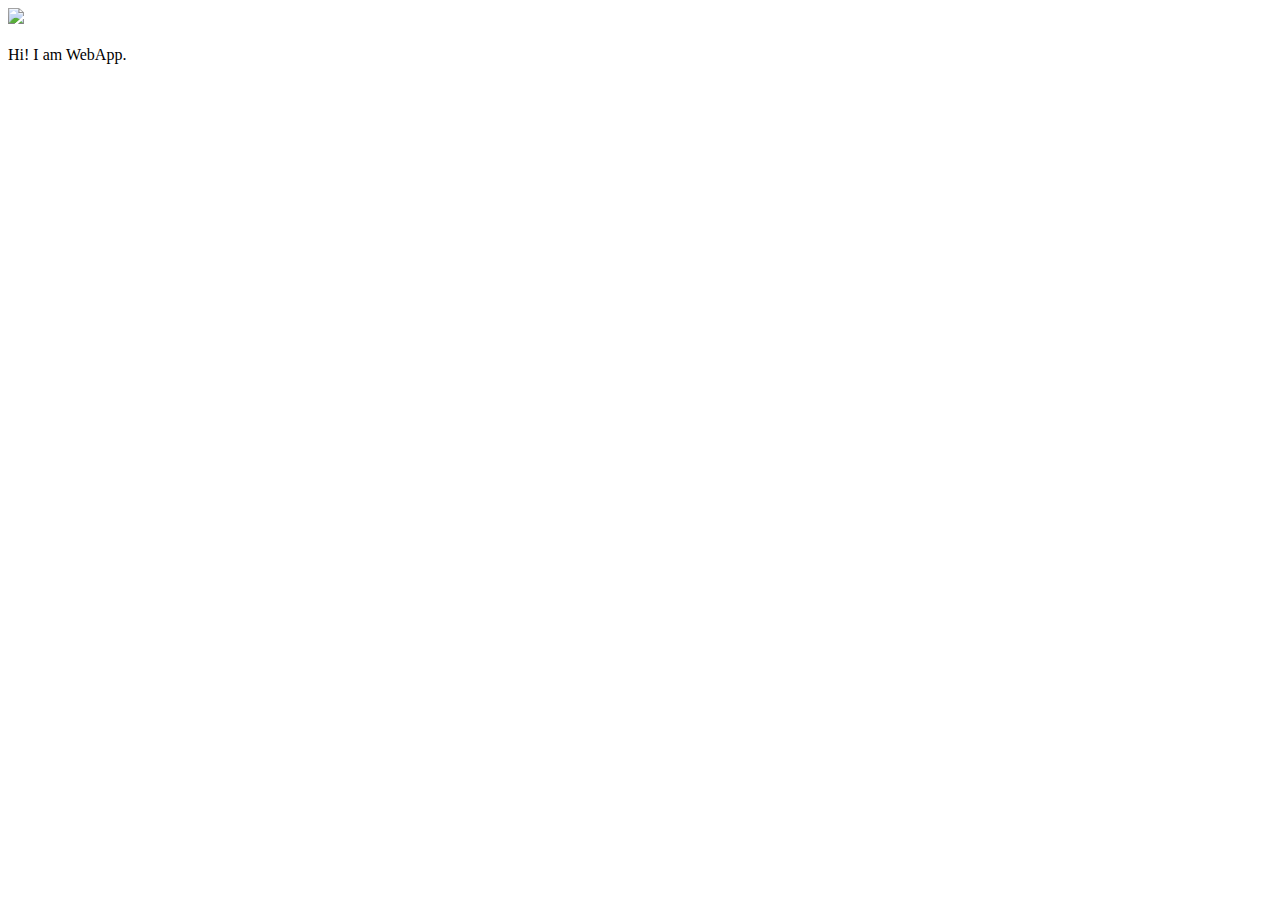
==== ui/index.html @ 528a3148 "[imad-console] Updates ui/index.html" ====
<!doctype html>
<html>
    <head>
        <link href="/ui/style.css" rel="stylesheet" />
    </head>
    <body>
        <div class="center">
            <img src="/ui/madi.png" class="img-medium"/>
        </div>
        <br>
        <div class="center text-big bold">
            Hi! I am WebApp.
        </div>
        <script type="text/javascript" src="/ui/main.js">
        </script>
    </body>
</html>
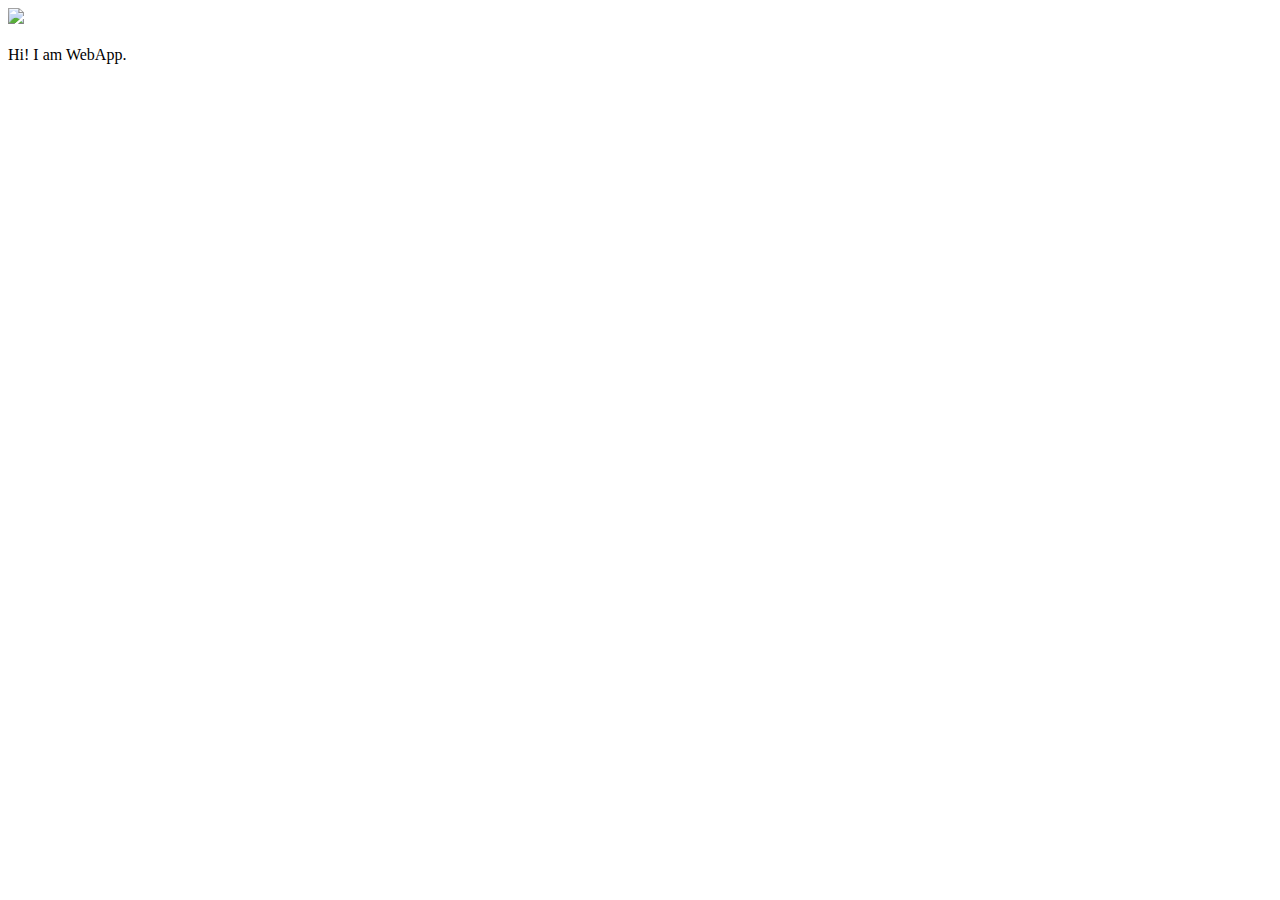
==== commit 06a32de2: "[imad-console] Updates ui/index.html" ====
--- a/ui/index.html
+++ b/ui/index.html
@@ -5,7 +5,7 @@
     </head>
     <body>
         <div class="center">
-            <img src="/ui/madi.png" class="img-medium"/>
+            <img src="C:\Users\bit\Desktop\images.jpg" class="img-medium"/>
         </div>
         <br>
         <div class="center text-big bold">
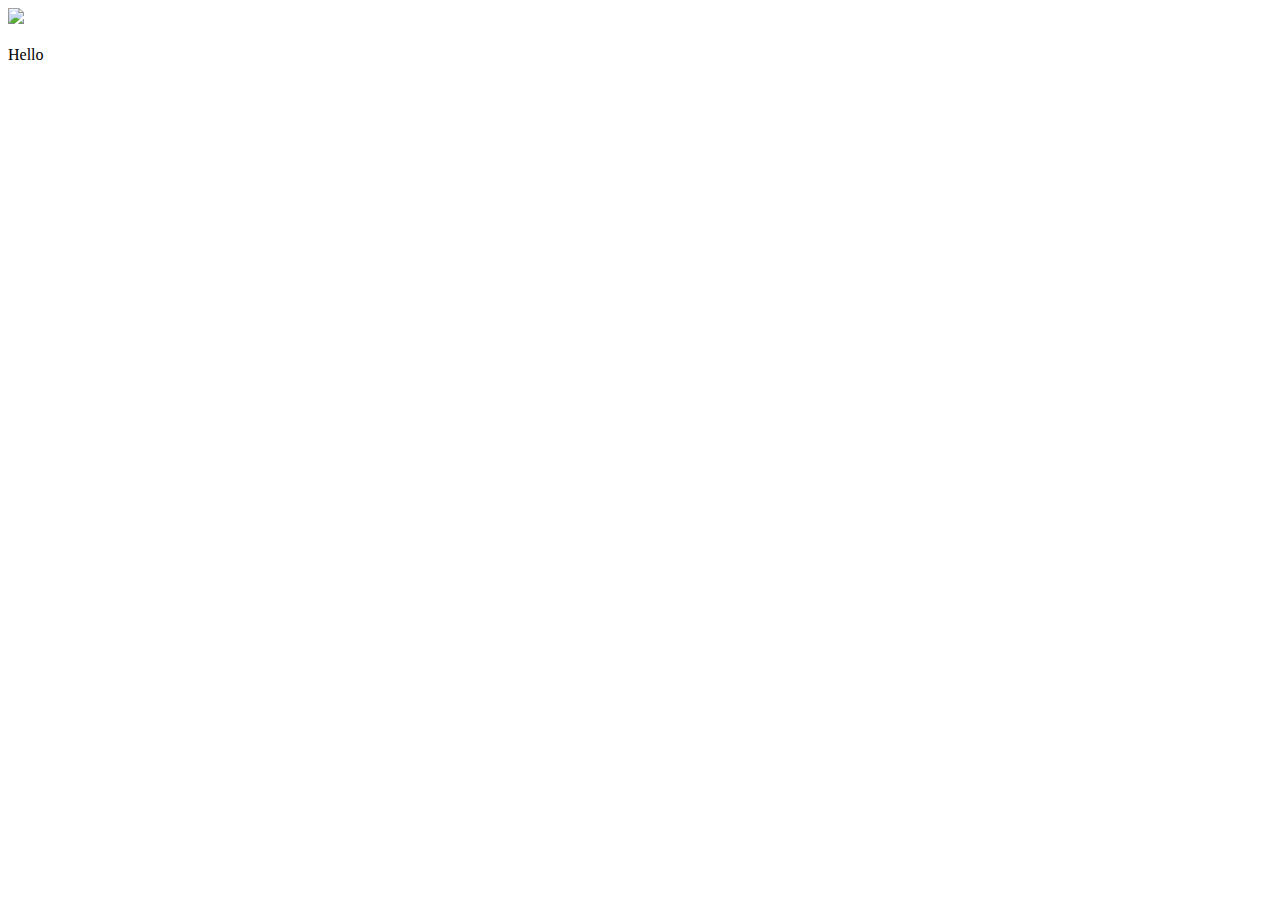
==== commit d7beef2e: "[imad-console] Updates ui/index.html" ====
--- a/ui/index.html
+++ b/ui/index.html
@@ -5,11 +5,11 @@
     </head>
     <body>
         <div class="center">
-            <img src="C:\Users\bit\Desktop\images.jpg" class="img-medium"/>
+            <img src="https://s-media-cache-ak0.pinimg.com/736x/72/a6/77/72a6770db741fc1f48cdd8a8a057979b--crochet-snowman-crochet-christmas.jpg" class="img-medium"/>
         </div>
         <br>
         <div class="center text-big bold">
-            Hi! I am WebApp.
+            Hello
         </div>
         <script type="text/javascript" src="/ui/main.js">
         </script>
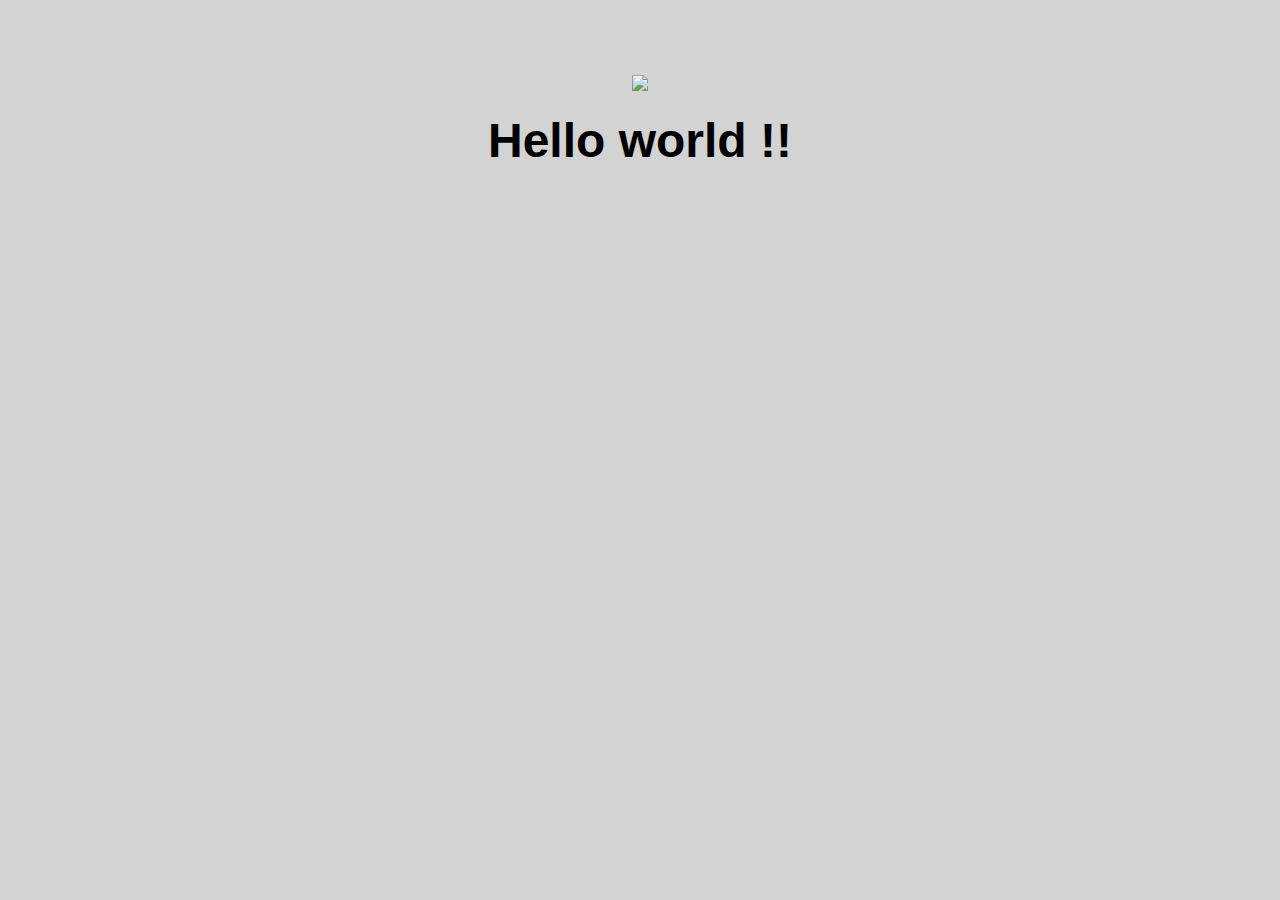
==== commit 2eda23c2: "[imad-console] Updates ui/index.html" ====
--- a/ui/index.html
+++ b/ui/index.html
@@ -9,7 +9,7 @@
         </div>
         <br>
         <div class="center text-big bold">
-            Hello
+            Hello world !!
         </div>
         <script type="text/javascript" src="/ui/main.js">
         </script>
--- a/ui/style.css
+++ b/ui/style.css
@@ -0,0 +1,31 @@
+body {
+    font-family: sans-serif;
+    background-color: lightgrey;
+    margin-top: 75px;
+}
+
+.center {
+    text-align: center;
+}
+
+.text-big {
+    font-size: 300%;
+}
+
+.bold {
+    font-weight: bold;
+}
+
+.img-medium {
+    height: 200px;
+}
+.container{
+    max-width: 800px;
+    margin: 0 auto;
+    color: blue;
+    font-family: sans-serif;
+    padding: 60px;
+    padding-left: 20px;
+    padding-right: 20px;
+}
+
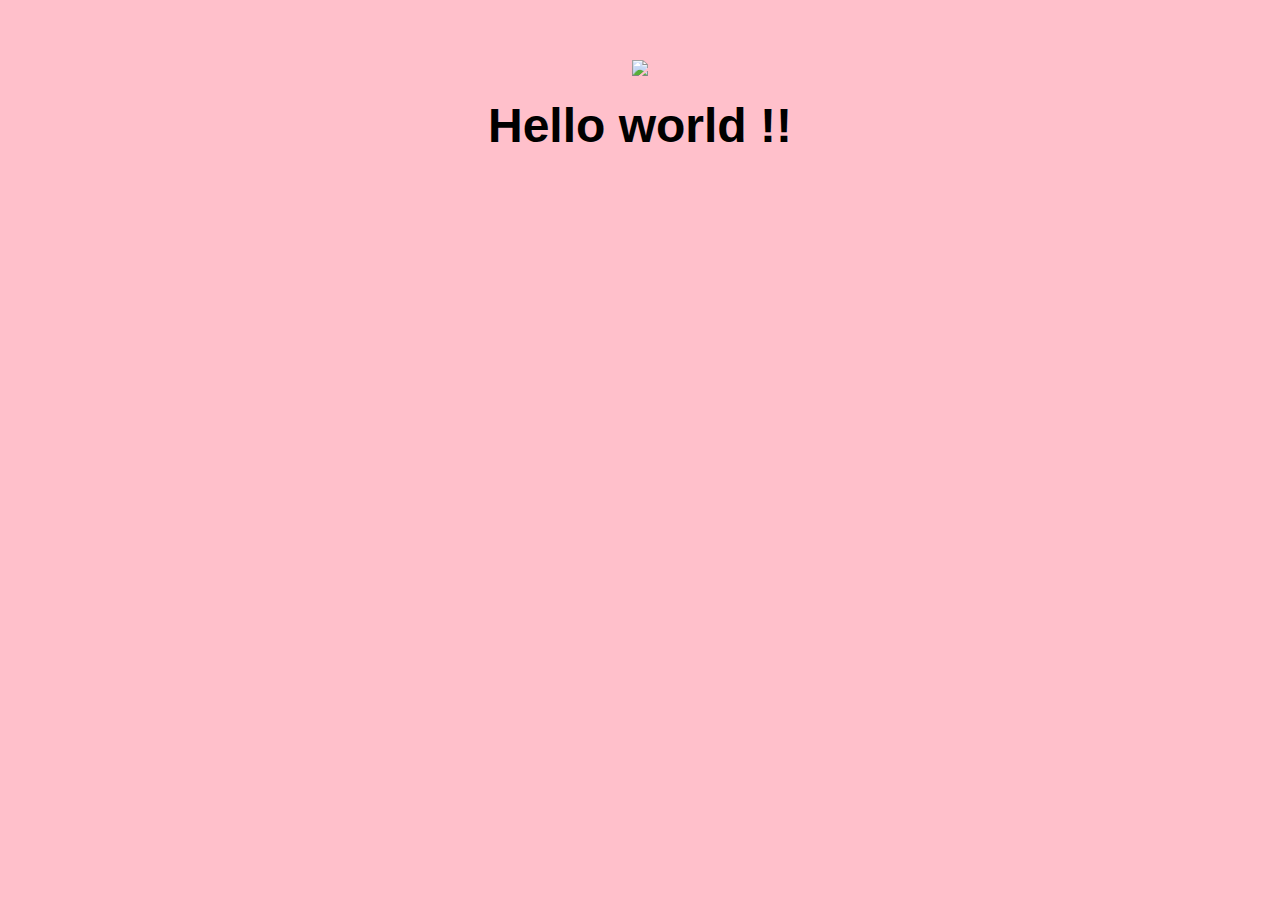
==== commit 3d34b08d: "[imad-console] Updates ui/index.html" ====
--- a/ui/index.html
+++ b/ui/index.html
@@ -11,6 +11,9 @@
         <div class="center text-big bold">
             Hello world !!
         </div>
+        <script>
+            alert(hi);
+        </script>
         <script type="text/javascript" src="/ui/main.js">
         </script>
     </body>
--- a/ui/style.css
+++ b/ui/style.css
@@ -1,7 +1,7 @@
 body {
     font-family: sans-serif;
-    background-color: lightgrey;
-    margin-top: 75px;
+    background-color: pink;
+    margin-top: 60px;
 }
 
 .center {
@@ -24,7 +24,6 @@
     margin: 0 auto;
     color: blue;
     font-family: sans-serif;
-    padding: 60px;
     padding-left: 20px;
     padding-right: 20px;
 }
